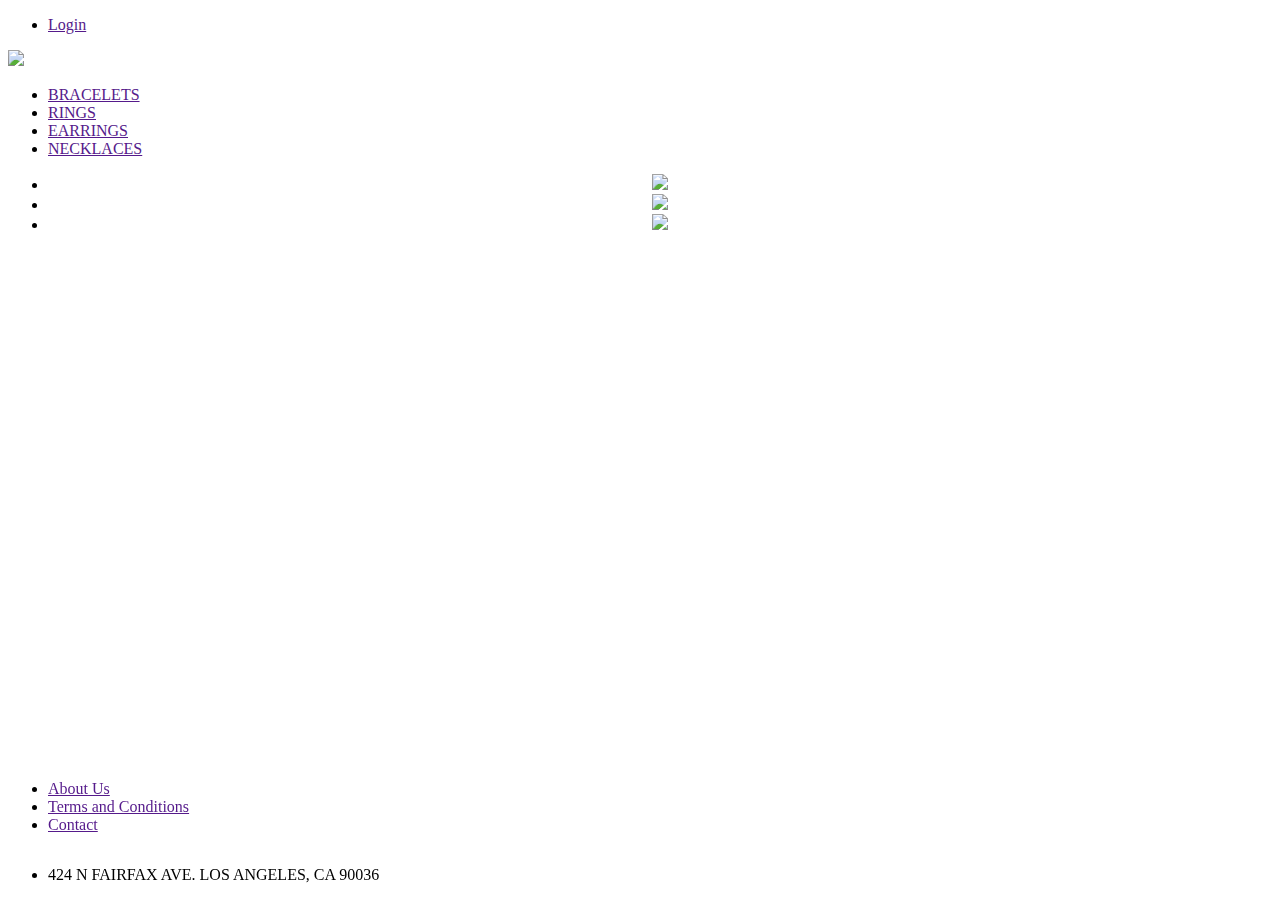
==== index.htm @ 2a03451b "index.htm" ====
<!DOCTYPE html>
 <html lang="en-US">
 <head>
 	<title>Oblivion Zone</title>
 	<link rel='stylesheet' href='css/style.css' type='text/css'/>
 	<link type="text/css" href="css/skitter.styles.css" media="all" rel="stylesheet" />
	<script type="text/javascript" src="js/jquery-1.11.1.js"></script>
	<script type="text/javascript" src="js/jquery.easing.1.3.js"></script>
	<script type="text/javascript" src="js/jquery.animate-colors-min.js"></script>
	<script type="text/javascript" src="js/jquery.skitter.min.js"></script>
 </head>

 <body>
 	<div id="top-bar">
 		<nav>
 			<ul>
 				<li><a href="">Login</a></li>
 			</ul>
 		</nav>
 	</div>
 	<div id="header">
 		<a href=""><img src="images/Logo.png"></a>
 	</div>
 	<div id="navigate">
 		<nav>
 				<ul>
 				<li><a href="">BRACELETS</a></li>
 				<li><a href="">RINGS</a></li>
 				<li><a href="">EARRINGS</a></li>
 				<li><a href="">NECKLACES</a></li>
 			</ul>
 		</nav>
 	</div>

 	<script type="text/javascript" language="javascript">
		$(document).ready(function() {
			$(".box_skitter_large").skitter({
				theme: 'clean',
				dots: true,
				animation: 'random',
				hidetools: true
			});

		});
	</script>
	<div id='home-slider'>
		<center>
			<div class="box_skitter box_skitter_large">
				<ul>
					<li>
						<a><img src="images/001.jpg"/></a>
					</li>
					<li>
						<a><img src="images/002.jpg"/></a>
					</li>
					<li>
						<a><img src="images/003.jpg"/></a>
					</li>
				</ul>
			</div>
		</center>
 	</div>
	<footer style="position: fixed; bottom: 0px; z-index: 1000">
		<div class="container">
			<nav id="footer-nav">	
				<div class="menu-footer">
					<ul>
						<li><a href="">About Us</a></li>
						<li><a href="">Terms and Conditions</a></li>
						<li><a href="">Contact</a></li>
					</ul>
				</div>
				<ul style="float: left;" class="address">
					<li>424 N FAIRFAX AVE. LOS ANGELES, CA 90036</li>
				</ul>
			</nav>
		</div>
	</footer>

 	
 </body>
 </html>
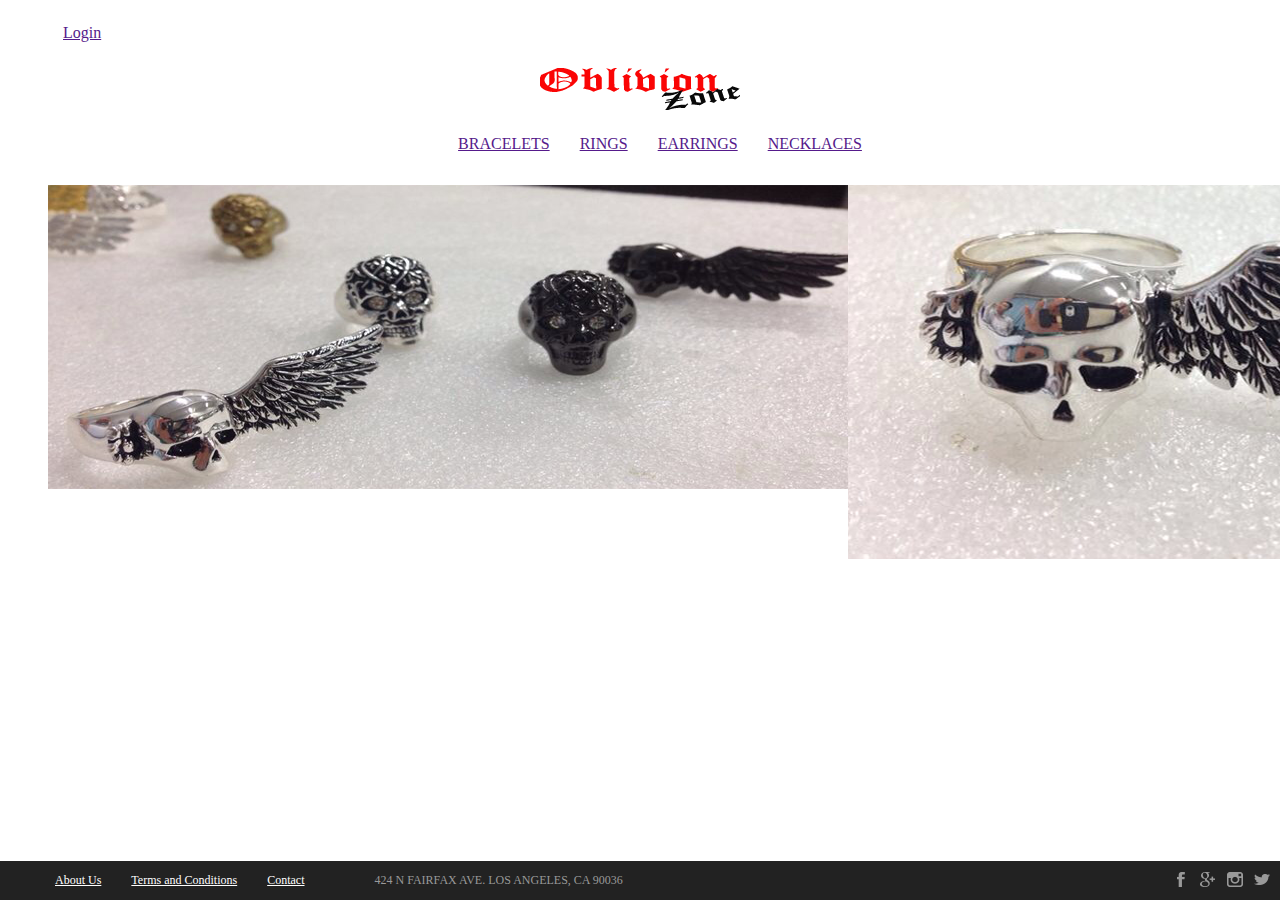
==== commit b25e50a1: "Index version one" ====
--- a/index.htm
+++ b/index.htm
@@ -19,7 +19,7 @@
  		</nav>
  	</div>
  	<div id="header">
- 		<a href=""><img src="images/Logo.png"></a>
+ 		<center><a href=""><img src="images/Logo.png"></a></center>
  	</div>
  	<div id="navigate">
  		<nav>
@@ -48,20 +48,21 @@
 			<div class="box_skitter box_skitter_large">
 				<ul>
 					<li>
-						<a><img src="images/001.jpg"/></a>
+						<a><img src="images/Slider.png"/></a>
 					</li>
 					<li>
-						<a><img src="images/002.jpg"/></a>
+						<a><img src="images/Slider1.png"/></a>
 					</li>
 					<li>
-						<a><img src="images/003.jpg"/></a>
+						<a><img src="images/Slider2.png"/></a>
 					</li>
 				</ul>
 			</div>
 		</center>
  	</div>
-	<footer style="position: fixed; bottom: 0px; z-index: 1000">
+	<footer style="position: fixed; left: 0px; bottom: 0px; z-index: 1000">
 		<div class="container">
+			<center>
 			<nav id="footer-nav">	
 				<div class="menu-footer">
 					<ul>
@@ -74,9 +75,14 @@
 					<li>424 N FAIRFAX AVE. LOS ANGELES, CA 90036</li>
 				</ul>
 			</nav>
+			</center>
+			<ul id="social-media">
+				<li><a href="http://facebook.com.tw/earnie.tsai"><div style="width:27px; height:27px; background:url(images/icon-facebook.png) 0px 0px; border: 0" class="home"></div></a></li>
+				<li><a href="http://facebook.com.tw/earnie.tsai"><div style="width:27px; height:27px; background:url(images/icon-google.png) 0px 0px;" class="home"></div></a></li>
+				<li><a href="http://facebook.com.tw/earnie.tsai"><div style="width:27px; height:27px; background:url(images/icon-instagram.png) 0px 0px;" class="home"></div></a></li>
+				<li><a href="http://facebook.com.tw/earnie.tsai"><div style="width:27px; height:27px; background:url(images/icon-twitter.png) 0px 0px;" class="home"></div></a></li>
+			</ul>
 		</div>
 	</footer>
-
- 	
  </body>
  </html>--- a/css/style.css
+++ b/css/style.css
@@ -0,0 +1,51 @@
+ body {
+	font-family: Zapf Chancery, cursive;
+}
+ul {
+	list-style-type:none;
+	display: inline-flex;
+}
+#navigate {
+	text-align: center;
+	margin: 0 auto;
+}
+
+footer {
+	width: 100%;
+	background-color: #222222;
+	color: #999999;
+	font-size: 12px;
+}
+
+#footer-nav li, #navigate li, #top-bar li{
+	display:inline-block;
+	padding: 0 15px;
+}
+
+#footer-nav ul li a{
+	color: #ffffff;
+	font-size: 12px;
+}
+
+#home-slider {
+	padding-bottom: 10px;
+}
+
+#header {
+	display: block;
+	margin: 0 auto;
+	margin-top: 10px;
+	width: 300px;
+	margin-bottom: 5px;
+	}
+
+#social-media {
+	float: right;
+	margin : 5px 5px 0;
+}
+
+.menu-footer {
+	float: left;
+}
+
+
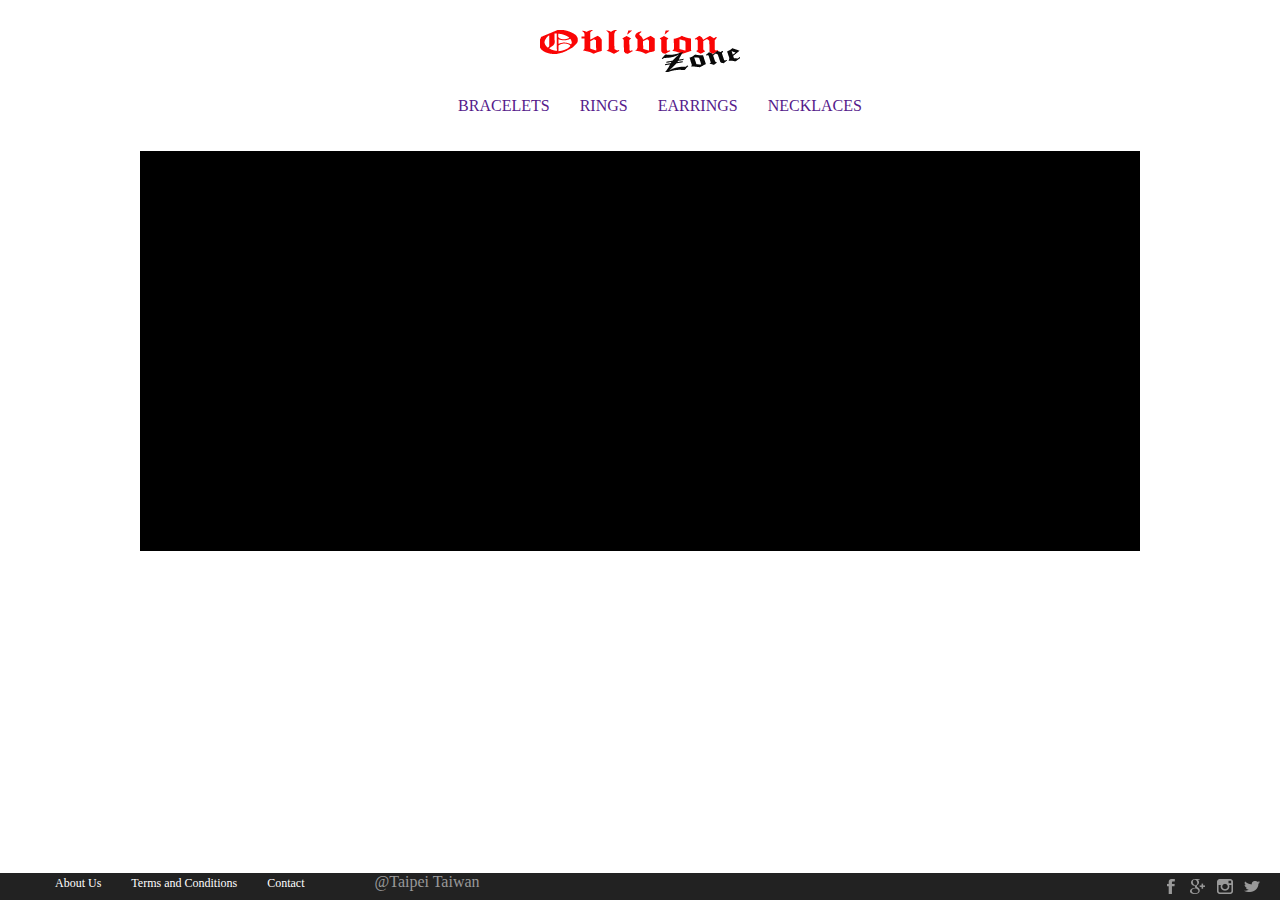
==== commit 6b4cd7c3: "Add all images Edit index.htm -> fix footer and upload new slide" ====
--- a/index.htm
+++ b/index.htm
@@ -11,23 +11,16 @@
  </head>
 
  <body>
- 	<div id="top-bar">
- 		<nav>
- 			<ul>
- 				<li><a href="">Login</a></li>
- 			</ul>
- 		</nav>
- 	</div>
  	<div id="header">
  		<center><a href=""><img src="images/Logo.png"></a></center>
  	</div>
- 	<div id="navigate">
+ 	<div id="top_nav">
  		<nav>
- 				<ul>
- 				<li><a href="">BRACELETS</a></li>
- 				<li><a href="">RINGS</a></li>
- 				<li><a href="">EARRINGS</a></li>
- 				<li><a href="">NECKLACES</a></li>
+ 			<ul>
+ 				<li><a style="text-decoration:none" href="">BRACELETS</a></li>
+ 				<li><a style="text-decoration:none" href="">RINGS</a></li>
+ 				<li><a style="text-decoration:none" href="">EARRINGS</a></li>
+ 				<li><a style="text-decoration:none" href="">NECKLACES</a></li>
  			</ul>
  		</nav>
  	</div>
@@ -43,44 +36,42 @@
 
 		});
 	</script>
-	<div id='home-slider'>
+	<div id='home_slider'>
 		<center>
 			<div class="box_skitter box_skitter_large">
-				<ul>
+				<ul
 					<li>
-						<a><img src="images/Slider.png"/></a>
+						<a><img src="images/Slider/slide0.png"/></a>
 					</li>
 					<li>
-						<a><img src="images/Slider1.png"/></a>
+						<a><img src="images/Slider/slide1.png"/></a>
 					</li>
 					<li>
-						<a><img src="images/Slider2.png"/></a>
+						<a><img src="images/Slider/slide2.png"/></a>
 					</li>
 				</ul>
 			</div>
 		</center>
  	</div>
-	<footer style="position: fixed; left: 0px; bottom: 0px; z-index: 1000">
+	<footer>
 		<div class="container">
-			<center>
-			<nav id="footer-nav">	
-				<div class="menu-footer">
+			<nav id="foot_nav">	
+				<div class="menu_footer">
 					<ul>
-						<li><a href="">About Us</a></li>
-						<li><a href="">Terms and Conditions</a></li>
-						<li><a href="">Contact</a></li>
+						<li><a style="text-decoration:none" href="">About Us</a></li>
+						<li><a style="text-decoration:none" href="">Terms and Conditions</a></li>
+						<li><a style="text-decoration:none" href="">Contact</a></li>
 					</ul>
 				</div>
 				<ul style="float: left;" class="address">
-					<li>424 N FAIRFAX AVE. LOS ANGELES, CA 90036</li>
+					<li> @Taipei Taiwan</li>
 				</ul>
 			</nav>
-			</center>
-			<ul id="social-media">
-				<li><a href="http://facebook.com.tw/earnie.tsai"><div style="width:27px; height:27px; background:url(images/icon-facebook.png) 0px 0px; border: 0" class="home"></div></a></li>
-				<li><a href="http://facebook.com.tw/earnie.tsai"><div style="width:27px; height:27px; background:url(images/icon-google.png) 0px 0px;" class="home"></div></a></li>
-				<li><a href="http://facebook.com.tw/earnie.tsai"><div style="width:27px; height:27px; background:url(images/icon-instagram.png) 0px 0px;" class="home"></div></a></li>
-				<li><a href="http://facebook.com.tw/earnie.tsai"><div style="width:27px; height:27px; background:url(images/icon-twitter.png) 0px 0px;" class="home"></div></a></li>
+			<ul id="social_media">
+				<li><a target="_blank" href="http://facebook.com.tw/earnie.tsai"><div id="fb"></div></a></li>
+				<li><a target="_blank" href="http://facebook.com.tw/earnie.tsai"><div id="google"></div></a></li>
+				<li><a target="_blank" href="http://facebook.com.tw/earnie.tsai"><div id="ig"></div></a></li>
+				<li><a target="_blank" href="http://facebook.com.tw/earnie.tsai"><div id="twitter"></div></a></li>
 			</ul>
 		</div>
 	</footer>
--- a/css/style.css
+++ b/css/style.css
@@ -1,51 +1,97 @@
- body {
+body {
 	font-family: Zapf Chancery, cursive;
 }
 ul {
 	list-style-type:none;
 	display: inline-flex;
 }
-#navigate {
+footer {
+	position: fixed;
+	width: 100%;
+	background-color: #222222;
+	color: #999999;
+	left: 0px;
+	bottom: 0px;
+	z-index: 1000;
+}
+#top_nav {
 	text-align: center;
 	margin: 0 auto;
 }
-
-footer {
-	width: 100%;
-	background-color: #222222;
-	color: #999999;
-	font-size: 12px;
-}
-
-#footer-nav li, #navigate li, #top-bar li{
+#foot_nav li, #top_nav li {
 	display:inline-block;
 	padding: 0 15px;
 }
-
-#footer-nav ul li a{
+#foot_nav ul {
+	margin: 0;
+}
+#foot_nav ul li a{
 	color: #ffffff;
 	font-size: 12px;
 }
-
-#home-slider {
-	padding-bottom: 10px;
+#home_slider {
+	padding-top: 20px;
 }
-
 #header {
 	display: block;
 	margin: 0 auto;
-	margin-top: 10px;
+	margin-top: 30px;
 	width: 300px;
 	margin-bottom: 5px;
-	}
-
-#social-media {
+}
+#social_media {
 	float: right;
-	margin : 5px 5px 0;
+	margin : 0px 15px 0;
+}
+.menu_footer {
+	float: left;
+}
+#fb {
+	width:27px;
+	height:27px;
+	background:url(../images/SocialMedia/icon-facebook.png) 0px 0px;
+    border: 0; 
+}
+#fb:hover {
+	width:27px;
+	height:27px;
+	background:url(../images/SocialMedia/icon-facebook.png) 0px 27px;
+    border: 0; 
+}
+#google {
+	width:27px;
+	height:27px;
+	background:url(../images/SocialMedia/icon-google.png) 0px 0px;
+    border: 0; 
+}
+#google:hover {
+	width:27px;
+	height:27px;
+	background:url(../images/SocialMedia/icon-google.png) 0px 27px;
+    border: 0; 
+}
+#ig {
+	width:27px;
+	height:27px;
+	background:url(../images/SocialMedia/icon-instagram.png) 0px 0px;
+    border: 0; 
+}
+#ig:hover {
+	width:27px;
+	height:27px;
+	background:url(../images/SocialMedia/icon-instagram.png) 0px 27px;
+    border: 0; 
+}
+#twitter {
+	width:27px;
+	height:27px;
+	background:url(../images/SocialMedia/icon-twitter.png) 0px 0px;
+    border: 0; 
+}
+#twitter:hover {
+	width:27px;
+	height:27px;
+	background:url(../images/SocialMedia/icon-twitter.png) 0px 27px;
+    border: 0; 
 }
 
-.menu-footer {
-	float: left;
-}
-
-
--- a/css/skitter.styles.css
+++ b/css/skitter.styles.css
@@ -0,0 +1,790 @@
+/* =Skitter styles
+----------------------------------------------- */
+.box_skitter {
+	position: relative;
+	width: 800px;
+	height: 300px;
+	background: #000;
+}
+
+.box_skitter img {
+	max-width: none;
+} /* Tip for stildv */
+.box_skitter ul {
+	display: none;
+}
+
+.box_skitter .container_skitter {
+	overflow: hidden;
+	position: relative;
+}
+
+.box_skitter .image {
+	overflow: hidden;
+}
+
+.box_skitter .image img {
+	display: none;
+}
+
+/* =Box clone
+-------------------------------------------------------------- */
+.box_skitter .box_clone {
+	position: absolute;
+	top: 0;
+	left: 0;
+	width: 100px;
+	overflow: hidden;
+	display: none;
+	z-index: 20;
+}
+
+.box_skitter .box_clone img {
+	position: absolute;
+	top: 0;
+	left: 0;
+	z-index: 20;
+}
+
+/* =Navigation
+-------------------------------------------------------------- */
+.box_skitter .prev_button {
+	position: absolute;
+	top: 50%;
+	left: 35px;
+	z-index: 152;
+	width: 42px;
+	height: 42px;
+	overflow: hidden;
+	text-indent: -9999em;
+	margin-top: -25px;
+	-webkit-transition: all 0.2s;
+	-moz-transition: all 0.2s;
+	transition: all 0.2s;
+}
+
+.box_skitter .next_button {
+	position: absolute;
+	top: 50%;
+	right: 35px;
+	z-index: 152;
+	width: 42px;
+	height: 42px;
+	overflow: hidden;
+	text-indent: -9999em;
+	margin-top: -25px;
+	-webkit-transition: all 0.2s;
+	-moz-transition: all 0.2s;
+	transition: all 0.2s;
+}
+
+.box_skitter .prev_button:hover, .box_skitter .next_button:hover {
+	opacity: 0.5 !important;
+}
+
+/* =Numbers
+-------------------------------------------------------------- */
+.box_skitter .info_slide {
+	position: absolute;
+	top: 15px;
+	left: 15px;
+	z-index: 100;
+	background: #000;
+	color: #fff;
+	font: bold 11px arial;
+	padding: 5px 0 5px 5px;
+	-moz-border-radius: 5px;
+	-webkit-border-radius: 5px;
+	border-radius: 5px;
+	opacity: 0.75;
+}
+
+.box_skitter .info_slide .image_number {
+	background: #333;
+	float: left;
+	padding: 2px 10px;
+	margin: 0 5px 0 0;
+	cursor: pointer;
+	-moz-border-radius: 2px;
+	-webkit-border-radius: 2px;
+	border-radius: 2px;
+	-webkit-transition: all 0.2s;
+	-moz-transition: all 0.2s;
+	transition: all 0.2s;
+}
+
+.box_skitter .info_slide .image_number:hover {
+	background: #000;
+}
+
+.box_skitter .info_slide .image_number_select, .box_skitter .info_slide .image_number_select:hover {
+	background: #cc3333;
+	float: left;
+	padding: 2px 10px;
+	margin: 0 5px 0 0;
+}
+
+/* =Thumbs
+	Change width and height to customization dimension thumb
+-------------------------------------------------------------- */
+.box_skitter .container_thumbs {
+	position: relative;
+	overflow: hidden;
+	height: 50px;
+}
+
+.box_skitter .info_slide_thumb {
+	height: 50px;
+	-moz-border-radius: 0;
+	-webkit-border-radius: 0;
+	border-radius: 0;
+	overflow: hidden;
+	top: auto;
+	top: 0;
+	left: 0;
+	padding: 0 !important;
+	opacity: 1.0;
+}
+
+.box_skitter .info_slide_thumb .image_number {
+	overflow: hidden;
+	width: 100px;
+	height: 50px;
+	position: relative;
+	margin: 0 !important;
+	padding: 0 !important;
+	-moz-border-radius: 0 !important;
+	-webkit-border-radius: 0 !important;
+	border-radius: 0 !important;
+}
+
+.box_skitter .info_slide_thumb .image_number img {
+	position: absolute;
+	top: -30px;
+	left: -30px;
+	height: 100px;
+}
+
+.box_skitter .box_scroll_thumbs {
+	padding: 0;
+}
+
+.box_skitter .box_scroll_thumbs .scroll_thumbs {
+	position: absolute;
+	bottom: 60px;
+	left: 50px;
+	background: #ccc;
+	background: -moz-linear-gradient(-90deg, #555, #fff);
+	background: -webkit-gradient(linear, left top, left bottom, from(#555), to(#fff));
+	width: 200px;
+	height: 10px;
+	overflow: hidden;
+	text-indent: -9999em;
+	z-index: 101;
+	cursor: pointer;
+	border: 0px solid #333;
+}
+
+/* =Dots
+-------------------------------------------------------------- */
+.box_skitter .info_slide_dots {
+	position: absolute;
+	bottom: -40px;
+	z-index: 151;
+	padding: 5px 0 5px 5px;
+	-moz-border-radius: 50px;
+	-webkit-border-radius: 50px;
+	border-radius: 50px;
+}
+
+.box_skitter .info_slide_dots .image_number {
+	background: #333;
+	float: left;
+	margin: 0 5px 0 0;
+	cursor: pointer;
+	-moz-border-radius: 50px;
+	-webkit-border-radius: 50px;
+	border-radius: 50px;
+	width: 18px;
+	height: 18px;
+	text-indent: -9999em;
+	overflow: hidden;
+	-webkit-transition: all 0.2s;
+	-moz-transition: all 0.2s;
+	transition: all 0.2s;
+}
+
+.box_skitter .info_slide_dots .image_number:hover {
+	background: #000;
+}
+
+.box_skitter .info_slide_dots .image_number_select, .box_skitter .info_slide_dots .image_number_select:hover {
+	background: #cc3333;
+	float: left;
+	margin: 0 5px 0 0;
+}
+
+/* =Loading
+-------------------------------------------------------------- */
+.loading {
+	position: absolute;
+	top: 50%;
+	right: 50%;
+	z-index: 10000;
+	margin: -16px -16px;
+	color: #fff;
+	text-indent: -9999em;
+	overflow: hidden;
+	background: url(../images/ajax-loader.gif) no-repeat left top;
+	width: 32px;
+	height: 32px;
+}
+
+/* =Label
+-------------------------------------------------------------- */
+.box_skitter .label_skitter {
+	z-index: 150;
+	position: absolute;
+	bottom: 0px;
+	left: 0px;
+	display: none;
+}
+
+.box_skitter .label_skitter {
+	z-index: 150;
+	position: absolute;
+	bottom: 0px;
+	left: 0px;
+	color: #fff;
+	display: none;
+	opacity: 0.8;
+	background: #000;
+}
+
+.box_skitter .label_skitter p {
+	padding: 10px;
+	margin: 0;
+	font: normal 22px arial,tahoma;
+	letter-spacing: -1px;
+}
+
+.box_skitter .progressbar {
+	background: #000;
+	position: absolute;
+	top: 5px;
+	left: 15px;
+	height: 5px;
+	width: 200px;
+	z-index: 99;
+	border-radius: 20px;
+}
+
+/* =Preview slide
+-------------------------------------------------------------- */
+.box_skitter .preview_slide {
+	display: none;
+	position: absolute;
+	z-index: 152;
+	bottom: 30px;
+	left: -40px;
+	width: 100px;
+	height: 100px;
+	background: #fff;
+	border: 1px solid #222;
+	-moz-box-shadow: rgba(0,0,0,0.7) 2px 2px 5px;
+	-webkit-box-shadow: rgba(0,0,0,0.7) 2px 2px 5px;
+	box-shadow: rgba(0,0,0,0.7) 2px 2px 5px;
+	overflow: hidden;
+}
+
+.box_skitter .preview_slide ul {
+	height: 100px !important;
+	overflow: hidden !important;
+	margin: 0 !important;
+	list-style: none !important;
+	display: block !important;
+	position: absolute !important;
+	top: 0;
+	left: 0;
+}
+
+.box_skitter .preview_slide ul li {
+	width: 100px !important;
+	height: 100px !important;
+	overflow: hidden !important;
+	float: left !important;
+	margin: 0 !important;
+	padding: 0 !important;
+	position: relative !important;
+	display: block !important;
+}
+
+.box_skitter .preview_slide ul li img {
+	position: absolute !important;
+	top: 0 !important;
+	left: 0 !important;
+	height: 150px !important;
+	width: auto !important;
+}
+
+/* =Focus
+-------------------------------------------------------------- */
+#overlay_skitter {
+	position: absolute;
+	top: 0;
+	left: 0;
+	width: 100%;
+	z-index: 9998;
+	opacity: 1;
+	background: #000;
+}
+
+.box_skitter .focus_button {
+	position: absolute;
+	top: 50%;
+	z-index: 100;
+	width: 42px;
+	height: 42px;
+	overflow: hidden;
+	text-indent: -9999em;
+	margin-top: -25px;
+	opacity: 0;
+	-webkit-transition: all 0.2s;
+	-moz-transition: all 0.2s;
+	transition: all 0.2s;
+}
+
+.box_skitter .play_pause_button {
+	position: absolute;
+	top: 50%;
+	z-index: 151;
+	width: 42px;
+	height: 42px;
+	overflow: hidden;
+	text-indent: -9999em;
+	margin-top: -25px;
+	opacity: 0;
+	-webkit-transition: all 0.2s;
+	-moz-transition: all 0.2s;
+	transition: all 0.2s;
+}
+
+.box_skitter .play_pause_button.play_button {
+}
+
+
+.box_skitter .play_pause_button:hover {
+	opacity: 0.5 !important;
+}
+
+.box_skitter .focus_button:hover {
+	opacity: 0.5 !important;
+}
+
+/* =Example for dimenions
+-------------------------------------------------------------- */
+.box_skitter_large {
+	width: 1000px;
+	height: 400px;
+}
+
+.box_skitter_small {
+	width: 200px;
+	height: 100px;
+}
+
+/* =Default theme
+-------------------------------------------------------------- */
+.box_skitter .focus_button, 
+.box_skitter .next_button, 
+.box_skitter .prev_button, 
+.box_skitter .play_pause_button 
+{
+	display: block;
+	background: url('../images/sprite-default.png') no-repeat;
+}
+
+.box_skitter .next_button {
+	background-position: -0px -42px;
+	width: 42px;
+	height: 42px;
+}
+
+.box_skitter .prev_button {
+	background-position: -42px -42px;
+	width: 42px;
+	height: 42px;
+}
+
+.box_skitter .play_pause_button {
+	background-position: -0px -0px;
+	width: 42px;
+	height: 42px;
+}
+
+.box_skitter .play_pause_button.play_button {
+	background-position: -0px -84px;
+	width: 42px;
+	height: 42px;
+}
+
+.box_skitter .focus_button {
+	background-position: -42px -0px;
+	width: 42px;
+	height: 42px;
+}
+
+/* =Minimalist theme
+-------------------------------------------------------------- */
+.skitter-minimalist .prev_button, 
+.skitter-minimalist .next_button, 
+.skitter-minimalist .play_pause_button, 
+.skitter-minimalist .focus_button 
+{
+	display: block;
+	background: url('../images/sprite-minimalist.png') no-repeat !important;
+}
+
+.skitter-minimalist .prev_button {
+	background-position: -0px -0px !important;
+	width: 24px !important;
+	height: 28px !important;
+	left: -45px !important;
+}
+
+.skitter-minimalist .next_button {
+	background-position: -0px -28px !important;
+	width: 24px !important;
+	height: 28px !important;
+	right: -45px !important;
+}
+
+.skitter-minimalist .play_pause_button {
+	background-position: -0px -74px !important;
+	width: 18px !important;
+	height: 18px !important;
+}
+
+.skitter-minimalist .play_pause_button.play_button {
+	background-position: -0px -56px !important;
+	width: 18px !important;
+	height: 18px !important;
+}
+
+.skitter-minimalist .focus_button {
+	background-position: -0px -92px !important;
+	width: 18px !important;
+	height: 18px !important;
+}
+
+.skitter-minimalist .info_slide {
+	background: transparent;
+}
+
+.skitter-minimalist .info_slide .image_number {
+	background: #000;
+	box-shadow: rgba(255,255,255,0.2) 1px 1px 0;
+	font-size: 12px;
+	font-weight: normal;
+}
+
+.skitter-minimalist .info_slide .image_number:hover {
+	background: #111;
+}
+
+.skitter-minimalist .info_slide .image_number_select, .skitter-minimalist .info_slide .image_number_select:hover {
+	background: #cc3333;
+}
+
+.skitter-minimalist .info_slide_dots .image_number {
+	width: 14px;
+	height: 14px;
+	box-shadow: rgba(255,255,255,0.2) 1px 1px 0;
+}
+
+/* =Round theme
+-------------------------------------------------------------- */
+.skitter-round .prev_button, 
+.skitter-round .next_button, 
+.skitter-round .play_pause_button, 
+.skitter-round .focus_button 
+{
+	display: block;
+	background: url('../images/sprite-round.png') no-repeat;
+}
+
+.skitter-round .prev_button {
+	background-position: -0px -0px;
+	width: 23px;
+	height: 47px;
+	left: -23px;
+}
+
+.skitter-round .next_button {
+	background-position: -23px -0px;
+	width: 23px;
+	height: 47px;
+	right: -23px;
+}
+
+.skitter-round .next_button:hover, .skitter-round .prev_button:hover {
+	opacity: 1;
+}
+
+.skitter-round .play_pause_button {
+	background-position: -0px -70px;
+	width: 47px;
+	height: 23px;
+	top: 24px;
+	left: 24px !important;
+}
+
+.skitter-round .play_pause_button.play_button {
+	background-position: -0px -47px;
+	width: 47px;
+	height: 23px;
+	top: 24px;
+}
+
+.skitter-round .focus_button {
+	background-position: -0px -93px;
+	width: 47px;
+	height: 23px;
+	top: 24px;
+	left: 82px !important;
+}
+
+.skitter-round .info_slide {
+	background: transparent;
+}
+
+.skitter-round .info_slide .image_number {
+	background: #999;
+	box-shadow: rgba(255,255,255,0.2) 1px 1px 0;
+	font-size: 12px;
+	font-weight: normal;
+}
+
+.skitter-round .info_slide .image_number:hover {
+	background: #333;
+}
+
+.skitter-round .info_slide .image_number_select, .skitter-round .info_slide .image_number_select:hover {
+	background: #111;
+}
+
+.skitter-round .info_slide_dots .image_number {
+	width: 14px;
+	height: 14px;
+	box-shadow: rgba(255,255,255,0.2) 1px 1px 0;
+	background: #999;
+}
+
+.skitter-round .info_slide_dots .image_number:hover {
+	background: #333;
+}
+
+.skitter-round .info_slide_dots .image_number_select, .skitter-round .info_slide_dots .image_number_select:hover {
+	background: #111;
+}
+
+.skitter-round .progressbar {
+	top: -10px;
+	left: 0px;
+	background: #333;
+	box-shadow: rgba(255,255,255,0.3) 1px 1px 0;
+}
+
+/* =Clean theme
+-------------------------------------------------------------- */
+.skitter-clean .prev_button, 
+.skitter-clean .next_button, 
+.skitter-clean .play_pause_button, 
+.skitter-clean .focus_button 
+{
+	display: block;
+	background: url('../images/sprite-clean.png') no-repeat;
+}
+
+.skitter-clean .prev_button {
+	background-position: 0px 0px;
+	width: 47px;
+	height: 46px;
+}
+
+.skitter-clean .next_button {
+	background-position: 0px -46px;
+	width: 47px;
+	height: 46px;
+}
+
+.skitter-clean .play_pause_button {
+	background-position: -0px -133px;
+	width: 41px;
+	height: 41px;
+}
+
+.skitter-clean .play_pause_button.play_button {
+	background-position: -0px -92px;
+	width: 41px;
+	height: 41px;
+}
+
+.skitter-clean .focus_button {
+	background-position: -0px -174px;
+	width: 41px;
+	height: 41px;
+}
+
+.skitter-clean .info_slide {
+	background: transparent;
+}
+
+.skitter-clean .info_slide .image_number {
+	background: #fff;
+	box-shadow: rgba(0,0,0,0.2) 1px 1px 0;
+	font-size: 12px;
+	font-weight: normal;
+	color:#333;
+}
+
+.skitter-clean .info_slide .image_number:hover {
+	background: #ccc;
+}
+
+.skitter-clean .info_slide .image_number_select, .skitter-clean .info_slide .image_number_select:hover {
+	background: #111;
+	color:#fff;
+}
+
+.skitter-clean .info_slide_dots {
+	bottom: 10px;
+	background: rgba(255,255,255,0.8);
+	box-shadow: rgba(0,0,0,0.3) 1px 1px 0;
+}
+
+.skitter-clean .info_slide_dots .image_number {
+	width: 14px;
+	height: 14px;
+	background: #999;
+}
+
+.skitter-clean .info_slide_dots .image_number:hover {
+	background: #333;
+}
+
+.skitter-clean .info_slide_dots .image_number_select, .skitter-clean .info_slide_dots .image_number_select:hover {
+	background: #111;
+}
+
+.skitter-clean .progressbar {
+	top: 5px;
+	left: 5px;
+	background: #fff;
+	box-shadow: rgba(0,0,0,0.5) 1px 1px 0;
+}
+
+/* =Square theme
+-------------------------------------------------------------- */
+
+.skitter-square .play_pause_button, 
+.skitter-square .next_button, 
+.skitter-square .focus_button, 
+.skitter-square .prev_button 
+{
+	display: block;
+	background: url('../images/sprite-square.png') no-repeat;
+}
+
+.skitter-square .play_pause_button {
+	background-position: -55px -0px;
+	width: 55px;
+	height: 55px;
+	top: 10px !important;
+	left: 10px !important;
+	bottom: auto !important;
+	right: auto !important;
+	margin-top:0;
+}
+
+.skitter-square .play_pause_button.play_button {
+	background-position: -0px -0px;
+	width: 55px;
+	height: 55px;
+}
+
+.skitter-square .focus_button {
+	background-position: -55px -55px;
+	width: 55px;
+	height: 55px;
+	top: 10px !important;
+	left: 65px !important;
+	bottom: auto !important;
+	right: auto !important;
+	margin-top:0;
+}
+
+.skitter-square .next_button {
+	background-position: -0px -55px;
+	width: 55px;
+	height: 55px;
+	top: auto;
+	left: auto;
+	bottom: 10px;
+	right: 10px;
+}
+
+.skitter-square .prev_button {
+	background-position: -0px -110px;
+	width: 55px;
+	height: 55px;
+	top: auto;
+	left: auto;
+	bottom: 10px;
+	right: 65px;
+}
+
+.skitter-square .info_slide {
+	background: transparent;
+}
+
+.skitter-square .info_slide .image_number {
+	background: #fff;
+	box-shadow: rgba(0,0,0,0.2) 1px 1px 0;
+	font-size: 12px;
+	font-weight: normal;
+	color:#333;
+}
+
+.skitter-square .info_slide .image_number:hover {
+	background: #ccc;
+}
+
+.skitter-square .info_slide .image_number_select, .skitter-square .info_slide .image_number_select:hover {
+	background: #111;
+	color:#fff;
+}
+
+.skitter-square .info_slide_dots .image_number {
+	width: 14px;
+	height: 14px;
+	box-shadow: rgba(255,255,255,0.2) 1px 1px 0;
+	background: #ccc;
+}
+
+.skitter-square .info_slide_dots .image_number:hover {
+	background: #999;
+}
+
+.skitter-square .info_slide_dots .image_number_select, .skitter-square .info_slide_dots .image_number_select:hover {
+	background: #555;
+}
+
+.skitter-square .progressbar {
+	top:0 !important;
+	left: 0 !important;
+	width: 100%;
+	background: #fff;
+	border-radius: 0;
+	height: 2px;
+}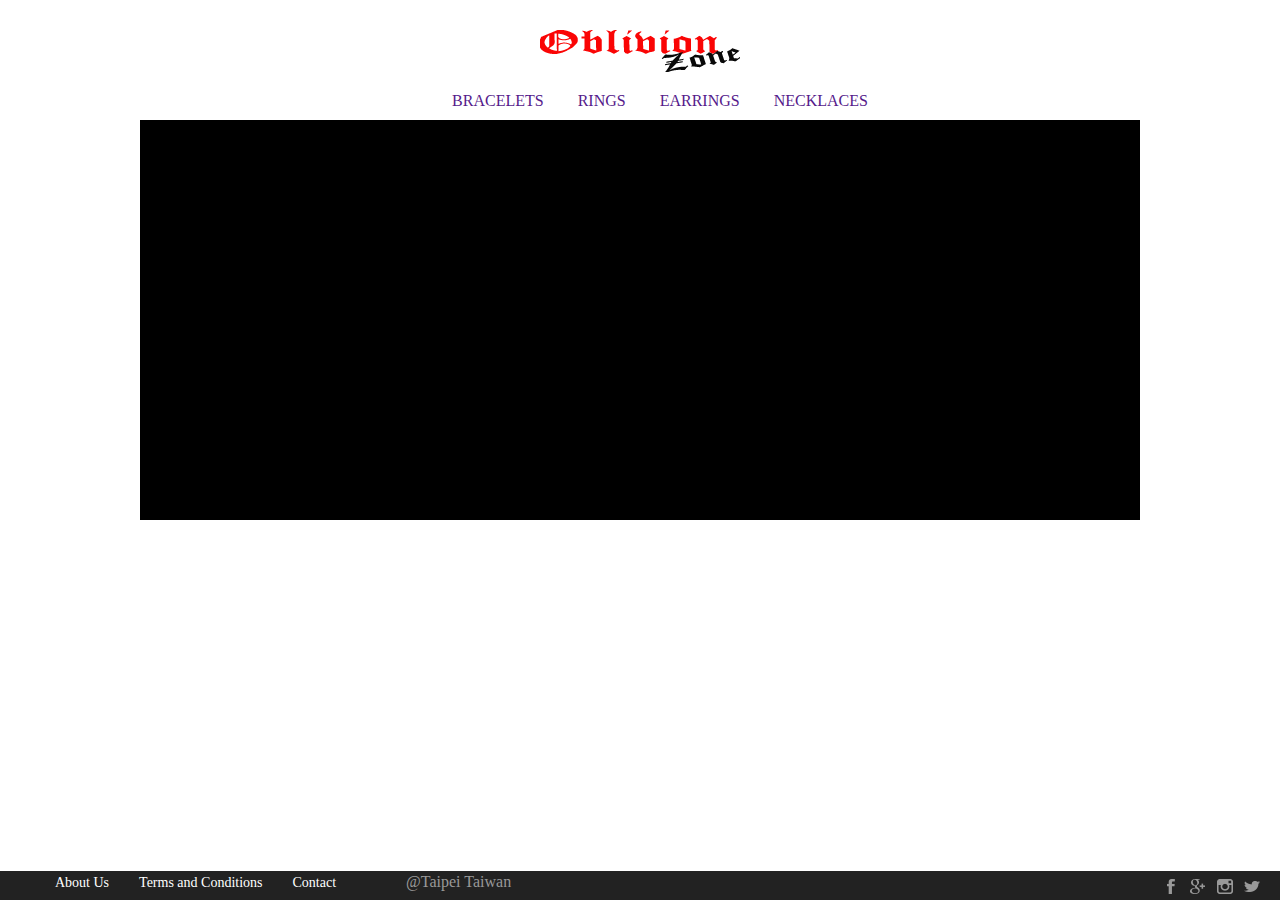
==== commit 57bb65d8: "change the title to fixed and alter the shopping page" ====
--- a/index.htm
+++ b/index.htm
@@ -13,17 +13,18 @@
  <body>
  	<div id="header">
  		<center><a href=""><img src="images/Logo.png"></a></center>
+ 		<div id="top_nav">
+	 		<nav>
+	 			<ul>
+	 				<li><a style="text-decoration:none" href="">BRACELETS</a></li>
+	 				<li><a style="text-decoration:none" href="">RINGS</a></li>
+	 				<li><a style="text-decoration:none" href="">EARRINGS</a></li>
+	 				<li><a style="text-decoration:none" href="">NECKLACES</a></li>
+	 			</ul>
+	 		</nav>
+	 	</div>
  	</div>
- 	<div id="top_nav">
- 		<nav>
- 			<ul>
- 				<li><a style="text-decoration:none" href="">BRACELETS</a></li>
- 				<li><a style="text-decoration:none" href="">RINGS</a></li>
- 				<li><a style="text-decoration:none" href="">EARRINGS</a></li>
- 				<li><a style="text-decoration:none" href="">NECKLACES</a></li>
- 			</ul>
- 		</nav>
- 	</div>
+ 	<div id="blank"></div>
 
  	<script type="text/javascript" language="javascript">
 		$(document).ready(function() {
--- a/css/style.css
+++ b/css/style.css
@@ -1,7 +1,9 @@
 body {
+	width: 100%;
+	margin: 0 0;
 	font-family: Zapf Chancery, cursive;
 }
-ul {
+footer ul {
 	list-style-type:none;
 	display: inline-flex;
 }
@@ -23,25 +25,21 @@
 	padding: 0 15px;
 }
 #foot_nav ul {
-	margin: 0;
+	margin: 2px 0 0;
 }
 #foot_nav ul li a{
 	color: #ffffff;
-	font-size: 12px;
+	font-size: 14px;
 }
 #home_slider {
 	padding-top: 20px;
 }
-#header {
-	display: block;
-	margin: 0 auto;
-	margin-top: 30px;
-	width: 300px;
-	margin-bottom: 5px;
-}
+#header {height:100px; width:100%; position:fixed; top: 0px; background: white; padding-top: 30px;}
+#blank {height:100px; width:100%;}
+
 #social_media {
 	float: right;
-	margin : 0px 15px 0;
+	margin : 2px 15px 0;
 }
 .menu_footer {
 	float: left;
